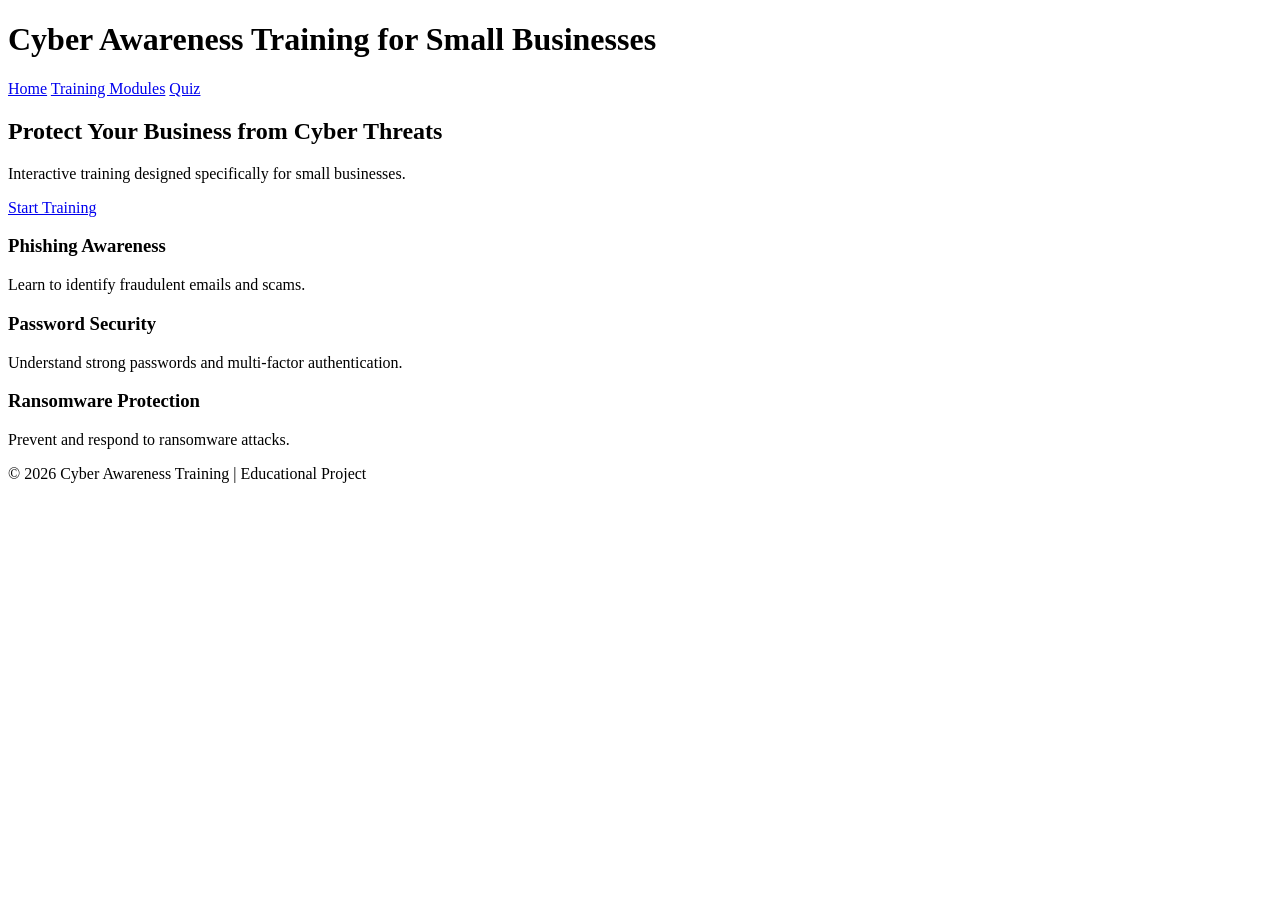
==== index.html/index.html @ cbc1478b "test" ====
<!DOCTYPE html>
<html lang="en">
<head>
    <meta charset="UTF-8">
    <title>Cyber Awareness Training</title>
    <link rel="stylesheet" href="style.css">
</head>
<body>

<header>
    <h1>Cyber Awareness Training for Small Businesses</h1>
    <nav>
        <a href="index.html">Home</a>
        <a href="modules.html">Training Modules</a>
        <a href="quiz.html">Quiz</a>
    </nav>
</header>

<section class="hero">
    <h2>Protect Your Business from Cyber Threats</h2>
    <p>Interactive training designed specifically for small businesses.</p>
    <a href="modules.html" class="btn">Start Training</a>
</section>

<section class="features">
    <div>
        <h3>Phishing Awareness</h3>
        <p>Learn to identify fraudulent emails and scams.</p>
    </div>
    <div>
        <h3>Password Security</h3>
        <p>Understand strong passwords and multi-factor authentication.</p>
    </div>
    <div>
        <h3>Ransomware Protection</h3>
        <p>Prevent and respond to ransomware attacks.</p>
    </div>
</section>

<footer>
    <p>© 2026 Cyber Awareness Training | Educational Project</p>
</footer>

</body>
</html>
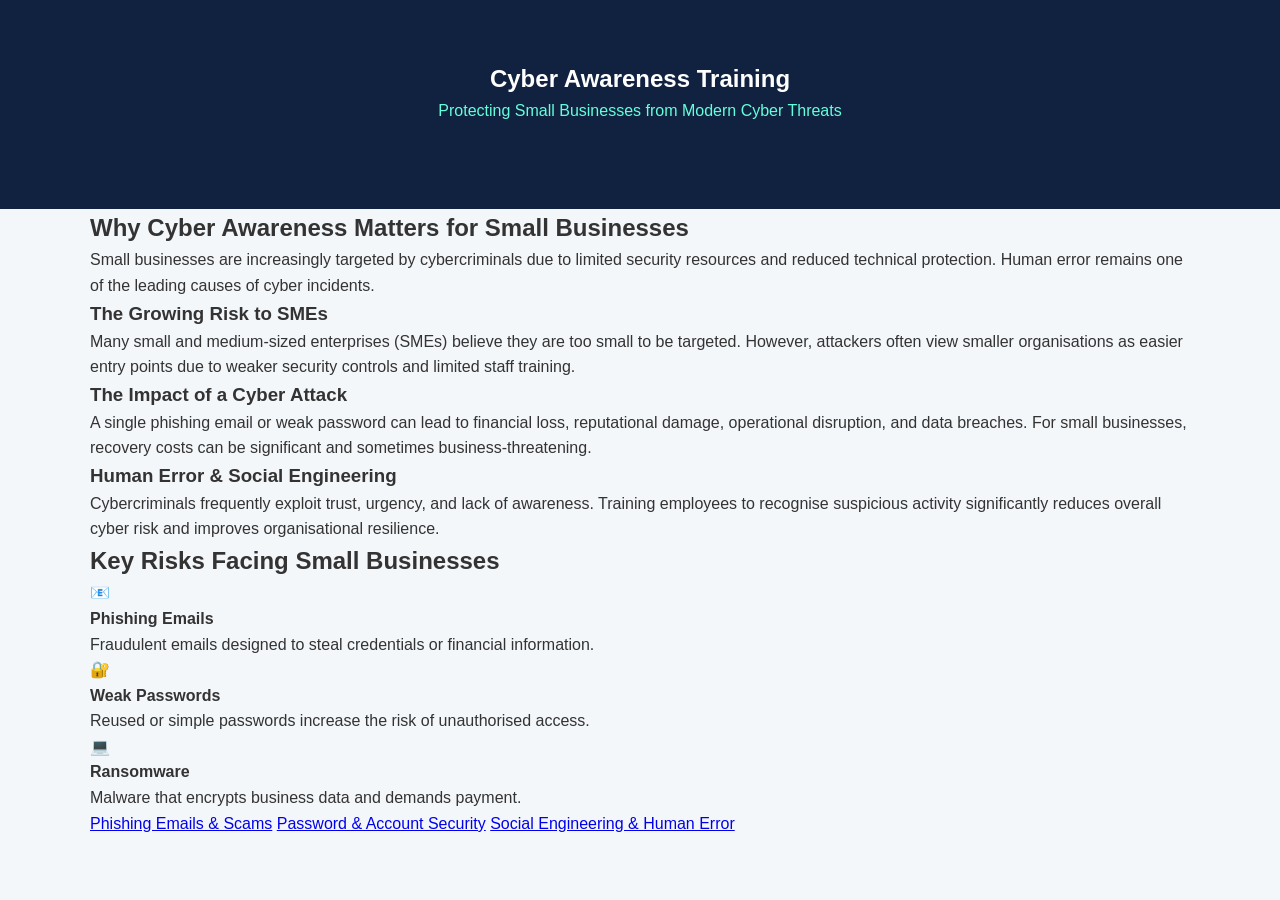
==== commit 74ce9fa9: "Update index.html" ====
--- a/index.html/index.html
+++ b/index.html/index.html
@@ -3,43 +3,105 @@
 <head>
     <meta charset="UTF-8">
     <title>Cyber Awareness Training</title>
+    <meta name="viewport" content="width=device-width, initial-scale=1.0">
     <link rel="stylesheet" href="style.css">
 </head>
 <body>
 
-<header>
-    <h1>Cyber Awareness Training for Small Businesses</h1>
-    <nav>
-        <a href="index.html">Home</a>
-        <a href="modules.html">Training Modules</a>
-        <a href="quiz.html">Quiz</a>
-    </nav>
-</header>
-
+<!-- HERO SECTION -->
 <section class="hero">
-    <h2>Protect Your Business from Cyber Threats</h2>
-    <p>Interactive training designed specifically for small businesses.</p>
-    <a href="modules.html" class="btn">Start Training</a>
-</section>
-
-<section class="features">
-    <div>
-        <h3>Phishing Awareness</h3>
-        <p>Learn to identify fraudulent emails and scams.</p>
-    </div>
-    <div>
-        <h3>Password Security</h3>
-        <p>Understand strong passwords and multi-factor authentication.</p>
-    </div>
-    <div>
-        <h3>Ransomware Protection</h3>
-        <p>Prevent and respond to ransomware attacks.</p>
+    <div class="hero-content">
+        <h1>Cyber Awareness Training</h1>
+        <p class="subtitle">Protecting Small Businesses from Modern Cyber Threats</p>
     </div>
 </section>
 
-<footer>
-    <p>© 2026 Cyber Awareness Training | Educational Project</p>
-</footer>
+<!-- WHY IT MATTERS SECTION -->
+<section class="container">
+
+    <h2>Why Cyber Awareness Matters for Small Businesses</h2>
+
+    <p class="section-intro">
+        Small businesses are increasingly targeted by cybercriminals due to limited
+        security resources and reduced technical protection. Human error remains
+        one of the leading causes of cyber incidents.
+    </p>
+
+    <div class="content-card">
+        <h3>The Growing Risk to SMEs</h3>
+        <p>
+            Many small and medium-sized enterprises (SMEs) believe they are too small
+            to be targeted. However, attackers often view smaller organisations as
+            easier entry points due to weaker security controls and limited staff training.
+        </p>
+    </div>
+
+    <div class="content-card">
+        <h3>The Impact of a Cyber Attack</h3>
+        <p>
+            A single phishing email or weak password can lead to financial loss,
+            reputational damage, operational disruption, and data breaches.
+            For small businesses, recovery costs can be significant and sometimes
+            business-threatening.
+        </p>
+    </div>
+
+    <div class="content-card">
+        <h3>Human Error & Social Engineering</h3>
+        <p>
+            Cybercriminals frequently exploit trust, urgency, and lack of awareness.
+            Training employees to recognise suspicious activity significantly reduces
+            overall cyber risk and improves organisational resilience.
+        </p>
+    </div>
+
+</section>
+
+<!-- KEY RISKS SECTION -->
+<section class="container">
+
+    <h2>Key Risks Facing Small Businesses</h2>
+
+    <div class="warning-checklist">
+
+        <div class="warning-item">
+            <div class="warning-icon">📧</div>
+            <div class="warning-content">
+                <h4>Phishing Emails</h4>
+                <p>Fraudulent emails designed to steal credentials or financial information.</p>
+            </div>
+        </div>
+
+        <div class="warning-item">
+            <div class="warning-icon">🔐</div>
+            <div class="warning-content">
+                <h4>Weak Passwords</h4>
+                <p>Reused or simple passwords increase the risk of unauthorised access.</p>
+            </div>
+        </div>
+
+        <div class="warning-item">
+            <div class="warning-icon">💻</div>
+            <div class="warning-content">
+                <h4>Ransomware</h4>
+                <p>Malware that encrypts business data and demands payment.</p>
+            </div>
+        </div>
+
+    </div>
+
+</section>
+
+<!-- PAGE NAVIGATION -->
+<section class="container">
+
+    <div class="page-navigation">
+        <a href="phishing.html" class="nav-btn">Phishing Emails & Scams</a>
+        <a href="password.html" class="nav-btn">Password & Account Security</a>
+        <a href="social.html" class="nav-btn">Social Engineering & Human Error</a>
+    </div>
+
+</section>
 
 </body>
 </html>
--- a/index.html/style.css
+++ b/index.html/style.css
@@ -0,0 +1,124 @@
+* {
+    margin: 0;
+    padding: 0;
+    box-sizing: border-box;
+}
+
+body {
+    font-family: Arial, Helvetica, sans-serif;
+    background-color: #f4f7fa;
+    color: #333;
+    line-height: 1.6;
+}
+
+.container {
+    width: 90%;
+    max-width: 1100px;
+    margin: auto;
+}
+
+/* Header */
+header {
+    background: #0a192f;
+    color: white;
+    padding: 30px 0;
+    text-align: center;
+}
+
+.subtitle {
+    margin: 10px 0 20px;
+    font-weight: 300;
+    color: #64ffda;
+}
+
+nav a {
+    color: white;
+    text-decoration: none;
+    margin: 0 15px;
+    font-weight: bold;
+}
+
+nav a:hover {
+    color: #64ffda;
+}
+
+/* Hero Section */
+.hero {
+    background: #112240;
+    color: white;
+    padding: 60px 0;
+    text-align: center;
+}
+
+.hero h2 {
+    font-size: 2rem;
+    margin-bottom: 20px;
+}
+
+.hero p {
+    max-width: 700px;
+    margin: auto;
+    margin-bottom: 25px;
+}
+
+.btn {
+    display: inline-block;
+    padding: 10px 25px;
+    background: #64ffda;
+    color: #0a192f;
+    text-decoration: none;
+    font-weight: bold;
+    border-radius: 5px;
+}
+
+.btn:hover {
+    background: #52e0c4;
+}
+
+/* Features Section */
+.features {
+    display: flex;
+    justify-content: space-between;
+    padding: 60px 0;
+    gap: 20px;
+}
+
+.card {
+    background: white;
+    padding: 25px;
+    border-radius: 8px;
+    flex: 1;
+    box-shadow: 0 5px 15px rgba(0, 0, 0, 0.05);
+}
+
+.card h3 {
+    margin-bottom: 15px;
+}
+
+/* About Section */
+.about {
+    background: white;
+    padding: 60px 0;
+    text-align: center;
+}
+
+.about p {
+    max-width: 800px;
+    margin: auto;
+}
+
+/* Footer */
+footer {
+    background: #0a192f;
+    color: white;
+    text-align: center;
+    padding: 20px 0;
+    margin-top: 40px;
+}
+
+/* Responsive Design */
+@media (max-width: 768px) {
+    .features {
+        flex-direction: column;
+    }
+}
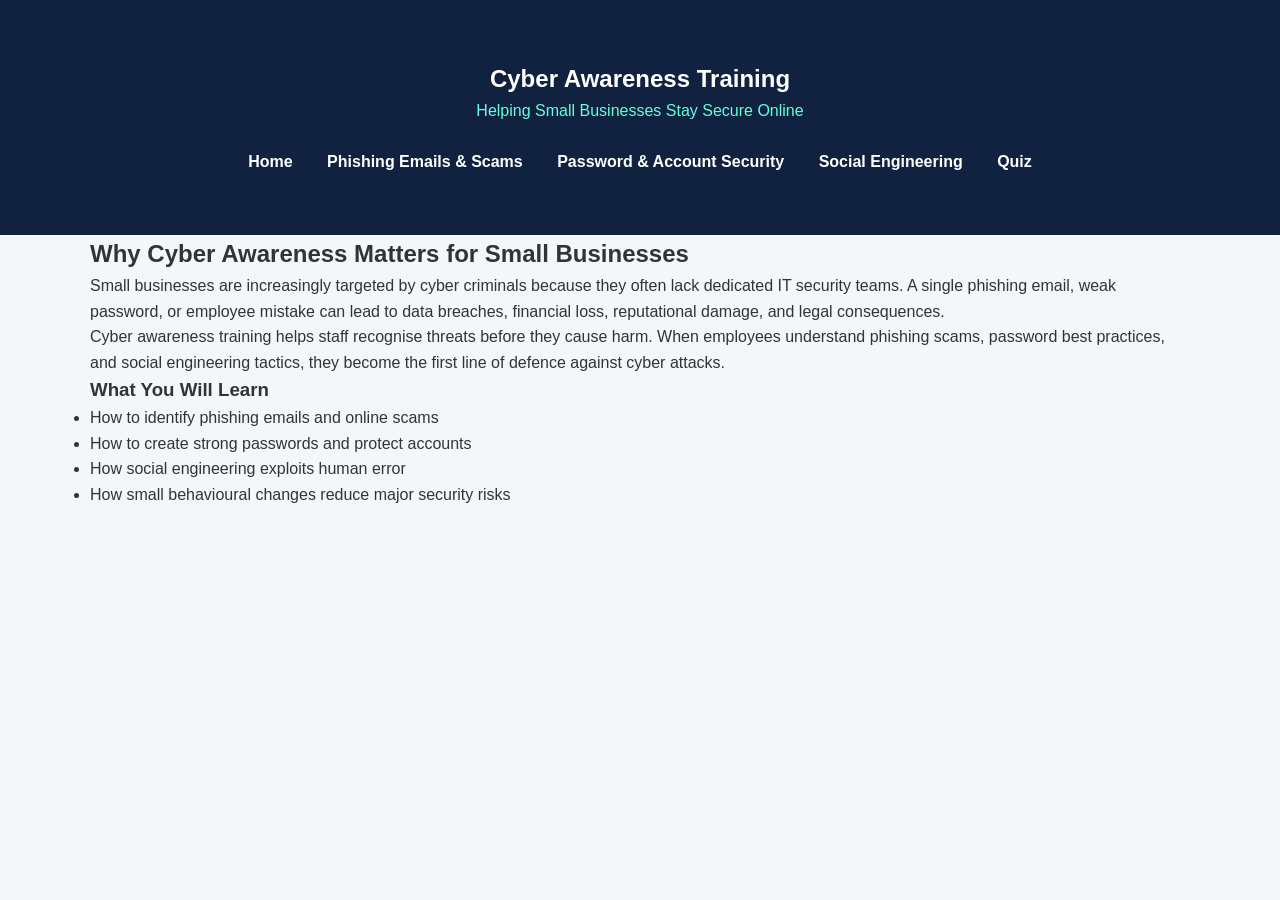
==== commit 6119cb5e: "small changes" ====
--- a/index.html/index.html
+++ b/index.html/index.html
@@ -2,7 +2,7 @@
 <html lang="en">
 <head>
     <meta charset="UTF-8">
-    <title>Cyber Awareness Training</title>
+    <title>Cyber Awareness Training for Small Businesses</title>
     <meta name="viewport" content="width=device-width, initial-scale=1.0">
     <link rel="stylesheet" href="style.css">
 </head>
@@ -12,93 +12,45 @@
 <section class="hero">
     <div class="hero-content">
         <h1>Cyber Awareness Training</h1>
-        <p class="subtitle">Protecting Small Businesses from Modern Cyber Threats</p>
+        <p class="subtitle">Helping Small Businesses Stay Secure Online</p>
+
+        <!-- NAVIGATION -->
+        <div class="top-navigation">
+            <a href="index.html">Home</a>
+            <a href="phishing.html">Phishing Emails & Scams</a>
+            <a href="password.html">Password & Account Security</a>
+            <a href="social.html">Social Engineering</a>
+            <a href="index5.html">Quiz</a>
+        </div>
+
     </div>
 </section>
 
-<!-- WHY IT MATTERS SECTION -->
+<!-- MAIN CONTENT -->
 <section class="container">
 
-    <h2>Why Cyber Awareness Matters for Small Businesses</h2>
-
-    <p class="section-intro">
-        Small businesses are increasingly targeted by cybercriminals due to limited
-        security resources and reduced technical protection. Human error remains
-        one of the leading causes of cyber incidents.
-    </p>
-
     <div class="content-card">
-        <h3>The Growing Risk to SMEs</h3>
+        <h2>Why Cyber Awareness Matters for Small Businesses</h2>
         <p>
-            Many small and medium-sized enterprises (SMEs) believe they are too small
-            to be targeted. However, attackers often view smaller organisations as
-            easier entry points due to weaker security controls and limited staff training.
+            Small businesses are increasingly targeted by cyber criminals because they often lack
+            dedicated IT security teams. A single phishing email, weak password, or employee mistake
+            can lead to data breaches, financial loss, reputational damage, and legal consequences.
+        </p>
+        <p>
+            Cyber awareness training helps staff recognise threats before they cause harm.
+            When employees understand phishing scams, password best practices, and social
+            engineering tactics, they become the first line of defence against cyber attacks.
         </p>
     </div>
 
     <div class="content-card">
-        <h3>The Impact of a Cyber Attack</h3>
-        <p>
-            A single phishing email or weak password can lead to financial loss,
-            reputational damage, operational disruption, and data breaches.
-            For small businesses, recovery costs can be significant and sometimes
-            business-threatening.
-        </p>
-    </div>
-
-    <div class="content-card">
-        <h3>Human Error & Social Engineering</h3>
-        <p>
-            Cybercriminals frequently exploit trust, urgency, and lack of awareness.
-            Training employees to recognise suspicious activity significantly reduces
-            overall cyber risk and improves organisational resilience.
-        </p>
-    </div>
-
-</section>
-
-<!-- KEY RISKS SECTION -->
-<section class="container">
-
-    <h2>Key Risks Facing Small Businesses</h2>
-
-    <div class="warning-checklist">
-
-        <div class="warning-item">
-            <div class="warning-icon">📧</div>
-            <div class="warning-content">
-                <h4>Phishing Emails</h4>
-                <p>Fraudulent emails designed to steal credentials or financial information.</p>
-            </div>
-        </div>
-
-        <div class="warning-item">
-            <div class="warning-icon">🔐</div>
-            <div class="warning-content">
-                <h4>Weak Passwords</h4>
-                <p>Reused or simple passwords increase the risk of unauthorised access.</p>
-            </div>
-        </div>
-
-        <div class="warning-item">
-            <div class="warning-icon">💻</div>
-            <div class="warning-content">
-                <h4>Ransomware</h4>
-                <p>Malware that encrypts business data and demands payment.</p>
-            </div>
-        </div>
-
-    </div>
-
-</section>
-
-<!-- PAGE NAVIGATION -->
-<section class="container">
-
-    <div class="page-navigation">
-        <a href="phishing.html" class="nav-btn">Phishing Emails & Scams</a>
-        <a href="password.html" class="nav-btn">Password & Account Security</a>
-        <a href="social.html" class="nav-btn">Social Engineering & Human Error</a>
+        <h3>What You Will Learn</h3>
+        <ul>
+            <li>How to identify phishing emails and online scams</li>
+            <li>How to create strong passwords and protect accounts</li>
+            <li>How social engineering exploits human error</li>
+            <li>How small behavioural changes reduce major security risks</li>
+        </ul>
     </div>
 
 </section>
--- a/index.html/style.css
+++ b/index.html/style.css
@@ -121,4 +121,20 @@
     .features {
         flex-direction: column;
     }
+}
+/* TOP NAVIGATION */
+.top-navigation {
+    margin-top: 25px;
+}
+
+.top-navigation a {
+    color: white;
+    text-decoration: none;
+    margin: 0 15px;
+    font-weight: 600;
+    transition: opacity 0.3s ease;
+}
+
+.top-navigation a:hover {
+    opacity: 0.8;
 }
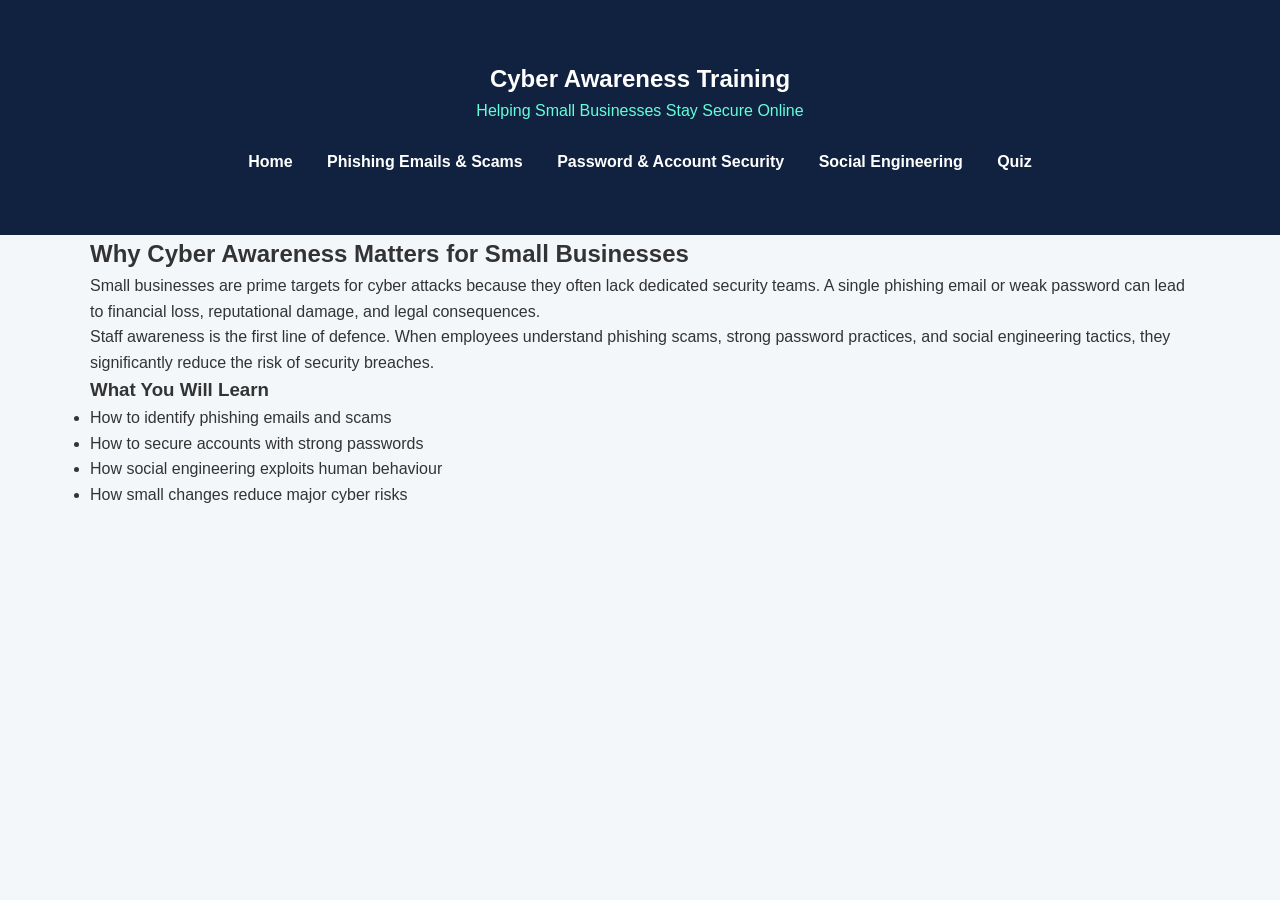
==== commit 35aedea2: "Update index.html" ====
--- a/index.html/index.html
+++ b/index.html/index.html
@@ -4,7 +4,7 @@
     <meta charset="UTF-8">
     <title>Cyber Awareness Training for Small Businesses</title>
     <meta name="viewport" content="width=device-width, initial-scale=1.0">
-    <link rel="stylesheet" href="style.css">
+    <link rel="stylesheet" href="styles.css">
 </head>
 <body>
 
@@ -22,7 +22,6 @@
             <a href="social.html">Social Engineering</a>
             <a href="index5.html">Quiz</a>
         </div>
-
     </div>
 </section>
 
@@ -32,24 +31,24 @@
     <div class="content-card">
         <h2>Why Cyber Awareness Matters for Small Businesses</h2>
         <p>
-            Small businesses are increasingly targeted by cyber criminals because they often lack
-            dedicated IT security teams. A single phishing email, weak password, or employee mistake
-            can lead to data breaches, financial loss, reputational damage, and legal consequences.
+            Small businesses are prime targets for cyber attacks because they often lack
+            dedicated security teams. A single phishing email or weak password can lead
+            to financial loss, reputational damage, and legal consequences.
         </p>
         <p>
-            Cyber awareness training helps staff recognise threats before they cause harm.
-            When employees understand phishing scams, password best practices, and social
-            engineering tactics, they become the first line of defence against cyber attacks.
+            Staff awareness is the first line of defence. When employees understand
+            phishing scams, strong password practices, and social engineering tactics,
+            they significantly reduce the risk of security breaches.
         </p>
     </div>
 
     <div class="content-card">
         <h3>What You Will Learn</h3>
         <ul>
-            <li>How to identify phishing emails and online scams</li>
-            <li>How to create strong passwords and protect accounts</li>
-            <li>How social engineering exploits human error</li>
-            <li>How small behavioural changes reduce major security risks</li>
+            <li>How to identify phishing emails and scams</li>
+            <li>How to secure accounts with strong passwords</li>
+            <li>How social engineering exploits human behaviour</li>
+            <li>How small changes reduce major cyber risks</li>
         </ul>
     </div>
 
--- a/index.html/styles.css
+++ b/index.html/styles.css
@@ -0,0 +1,140 @@
+* {
+    margin: 0;
+    padding: 0;
+    box-sizing: border-box;
+}
+
+body {
+    font-family: Arial, Helvetica, sans-serif;
+    background-color: #f4f7fa;
+    color: #333;
+    line-height: 1.6;
+}
+
+.container {
+    width: 90%;
+    max-width: 1100px;
+    margin: auto;
+}
+
+/* Header */
+header {
+    background: #0a192f;
+    color: white;
+    padding: 30px 0;
+    text-align: center;
+}
+
+.subtitle {
+    margin: 10px 0 20px;
+    font-weight: 300;
+    color: #64ffda;
+}
+
+nav a {
+    color: white;
+    text-decoration: none;
+    margin: 0 15px;
+    font-weight: bold;
+}
+
+nav a:hover {
+    color: #64ffda;
+}
+
+/* Hero Section */
+.hero {
+    background: #112240;
+    color: white;
+    padding: 60px 0;
+    text-align: center;
+}
+
+.hero h2 {
+    font-size: 2rem;
+    margin-bottom: 20px;
+}
+
+.hero p {
+    max-width: 700px;
+    margin: auto;
+    margin-bottom: 25px;
+}
+
+.btn {
+    display: inline-block;
+    padding: 10px 25px;
+    background: #64ffda;
+    color: #0a192f;
+    text-decoration: none;
+    font-weight: bold;
+    border-radius: 5px;
+}
+
+.btn:hover {
+    background: #52e0c4;
+}
+
+/* Features Section */
+.features {
+    display: flex;
+    justify-content: space-between;
+    padding: 60px 0;
+    gap: 20px;
+}
+
+.card {
+    background: white;
+    padding: 25px;
+    border-radius: 8px;
+    flex: 1;
+    box-shadow: 0 5px 15px rgba(0, 0, 0, 0.05);
+}
+
+.card h3 {
+    margin-bottom: 15px;
+}
+
+/* About Section */
+.about {
+    background: white;
+    padding: 60px 0;
+    text-align: center;
+}
+
+.about p {
+    max-width: 800px;
+    margin: auto;
+}
+
+/* Footer */
+footer {
+    background: #0a192f;
+    color: white;
+    text-align: center;
+    padding: 20px 0;
+    margin-top: 40px;
+}
+
+/* Responsive Design */
+@media (max-width: 768px) {
+    .features {
+        flex-direction: column;
+    }
+}
+/* TOP NAVIGATION */
+.top-navigation {
+    margin-top: 25px;
+}
+
+.top-navigation a {
+    color: white;
+    text-decoration: none;
+    margin: 0 15px;
+    font-weight: 600;
+    transition: opacity 0.3s ease;
+}
+
+.top-navigation a:hover {
+    opacity: 0.8;
+}
